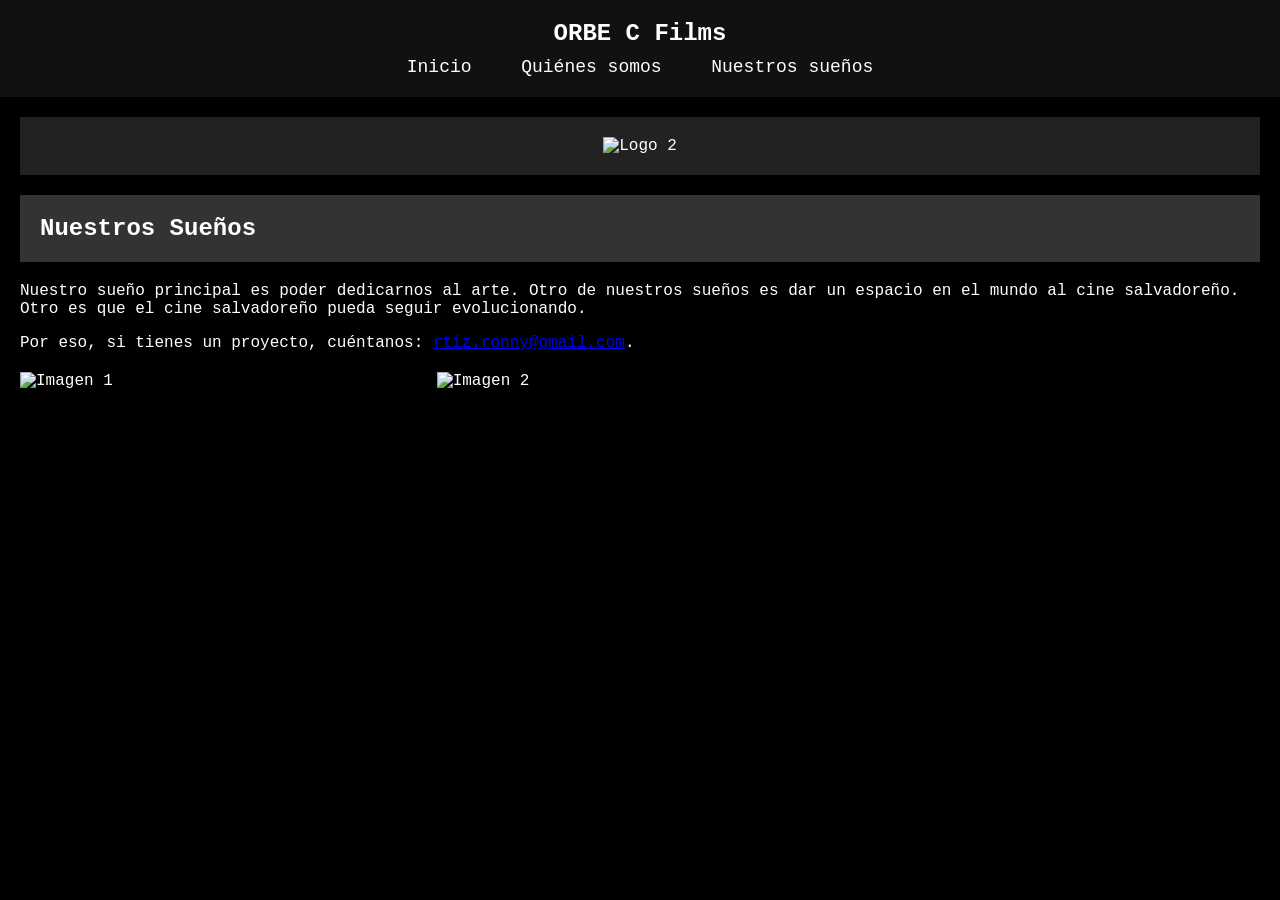
==== nuestros-suenos.html @ 3aed9e32 "Add files via upload" ====
<!DOCTYPE html>
<html lang="es">

<head>
    <meta charset="UTF-8">
    <meta name="viewport" content="width=device-width, initial-scale=1.0">
    <title>ORBE C Films - Nuestros Sueños</title>

    <!-- Vincula las hojas de estilo directamente desde CDN -->
    <link rel="stylesheet" type="text/css" href="https://cdnjs.cloudflare.com/ajax/libs/slick-carousel/1.8.1/slick.min.css" />
    <link rel="stylesheet" type="text/css" href="https://cdnjs.cloudflare.com/ajax/libs/slick-carousel/1.8.1/slick-theme.min.css" />

    <!-- Estilos CSS personalizados -->
    <style>
        body {
            background-color: #000; /* Negro */
            color: #ffffff; /* Blanco */
            font-family: 'Courier New', Courier, monospace;
            margin: 0;
            padding: 0;
        }

        header {
            background-color: #111; /* Color de fondo para "nuestros sueños" */
            padding: 20px;
            text-align: center;
        }

        header h1 {
            margin: 0;
            max-width: 80%;
            margin-left: auto;
            margin-right: auto;
            font-size: 1.5em;
            color: #fff; /* Color del texto */
        }

        header div {
            margin-top: 10px;
        }

        header a {
            color: #ffffff; /* Letra blanca */
            margin: 0 20px;
            font-size: 18px;
            text-decoration: none;
            font-family: 'Courier New', Courier, monospace;
        }

        #contenido {
            padding: 20px;
        }

        #logo {
            display: flex;
            justify-content: center;
            align-items: center;
            background-color: #222; /* Color de fondo para el logo */
            padding: 20px;
        }

        #logo img {
            max-width: 100%;
            height: auto;
        }

        #suenos-texto {
            background-color: #333; /* Color de fondo para la sección de texto */
            padding: 20px;
            margin-top: 20px;
        }

        #tabla-imagenes {
            display: grid;
            grid-template-columns: repeat(3, 1fr);
            gap: 10px;
            margin-top: 20px;
        }

        #tabla-imagenes img {
            width: 100%;
            height: auto;
        }
    </style>
</head>

<body>

    <header>
        <h1>ORBE C Films</h1>
        <div>
            <a href="index.html">Inicio</a>
            <a href="quienes-somos.html">Quiénes somos</a>
            <a href="nuestros-suenos.html">Nuestros sueños</a>
        </div>
    </header>

    <div id="contenido">
        <div id="logo">
            <img src="ruta_de_logo2.jpg" alt="Logo 2">
        </div>

        <h2 id="suenos-texto">Nuestros Sueños</h2>
        <p>Nuestro sueño principal es poder dedicarnos al arte. Otro de nuestros sueños es dar un espacio en el mundo al cine salvadoreño. Otro es que el cine salvadoreño pueda seguir evolucionando.</p>
        <p>Por eso, si tienes un proyecto, cuéntanos: <a href="mailto:rtiz.ronny@gmail.com">rtiz.ronny@gmail.com</a>.</p>

        <div id="tabla-imagenes">
            <!-- Aquí puedes agregar las etiquetas img con las rutas de tus imágenes -->
            <img src="ruta_imagen1.jpg" alt="Imagen 1">
            <img src="ruta_imagen2.jpg" alt="Imagen 2">
            <!-- ... Continúa con las demás imágenes -->
        </div>
    </div>

    <!-- Resto del contenido HTML... -->

    <!-- Vincula los scripts de jQuery y Slick Carousel desde CDN -->
    <script src="https://code.jquery.com/jquery-3.6.0.min.js"></script>
    <script src="https://cdnjs.cloudflare.com/ajax/libs/slick-carousel/1.8.1/slick.min.js"></script>

    <!-- Agrega tu script personalizado aquí -->

</body>

</html>
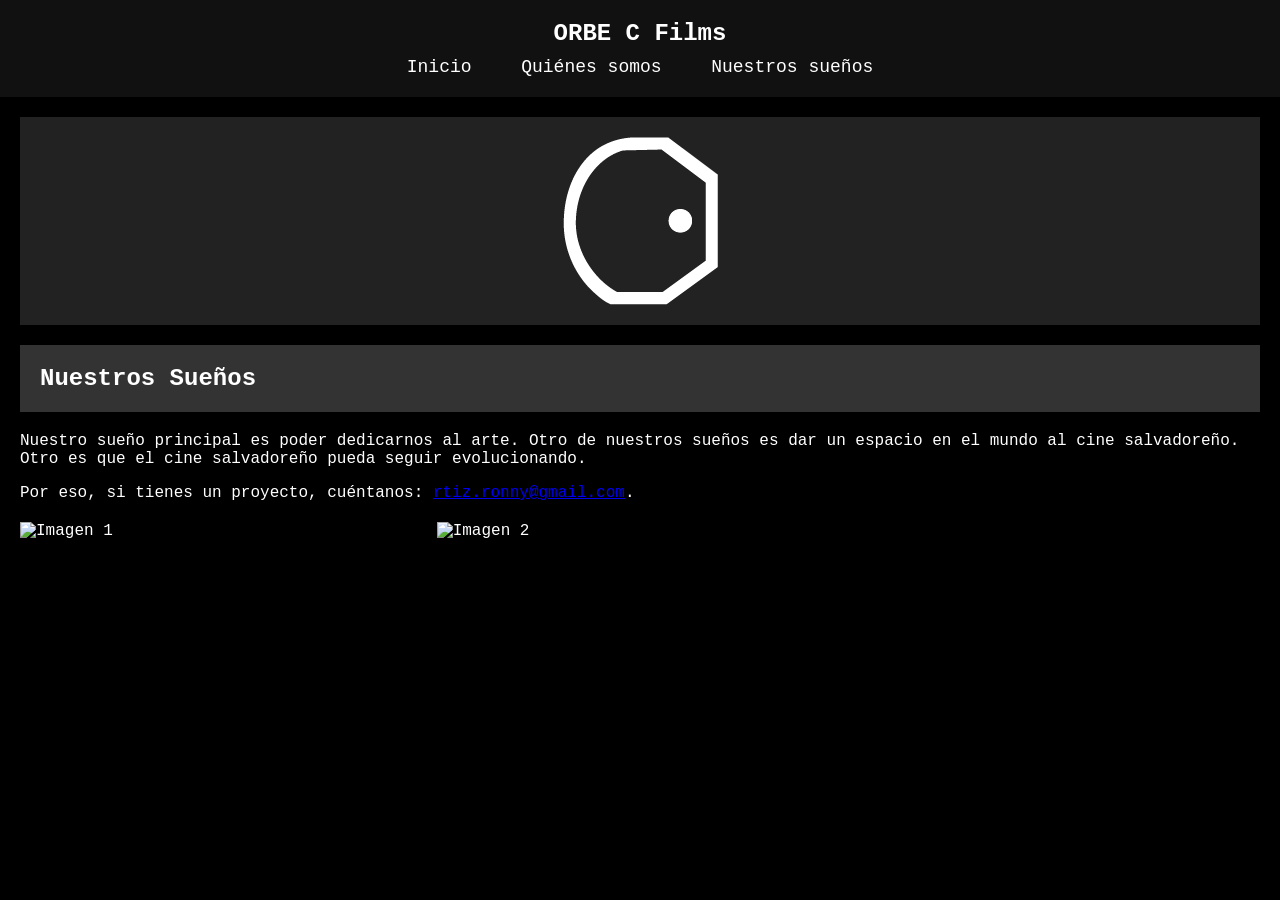
==== commit 42e41f1d: "Update nuestros-suenos.html" ====
--- a/nuestros-suenos.html
+++ b/nuestros-suenos.html
@@ -62,7 +62,19 @@
         #logo img {
             max-width: 100%;
             height: auto;
+            animation: rotateLogo 5s linear infinite;
         }
+
+        /* rotar el logo: */
+
+        @keyframes rotateLogo {
+    from {
+        transform: rotate(0deg); /* Inicia la rotación desde 0 grados */
+    }
+    to {
+        transform: rotate(360deg); /* Termina la rotación en 360 grados (una vuelta completa) */
+    }
+}
 
         #suenos-texto {
             background-color: #333; /* Color de fondo para la sección de texto */
@@ -97,7 +109,7 @@
 
     <div id="contenido">
         <div id="logo">
-            <img src="ruta_de_logo2.jpg" alt="Logo 2">
+            <img src="imagenes/logo.png" alt="Logo 2">
         </div>
 
         <h2 id="suenos-texto">Nuestros Sueños</h2>
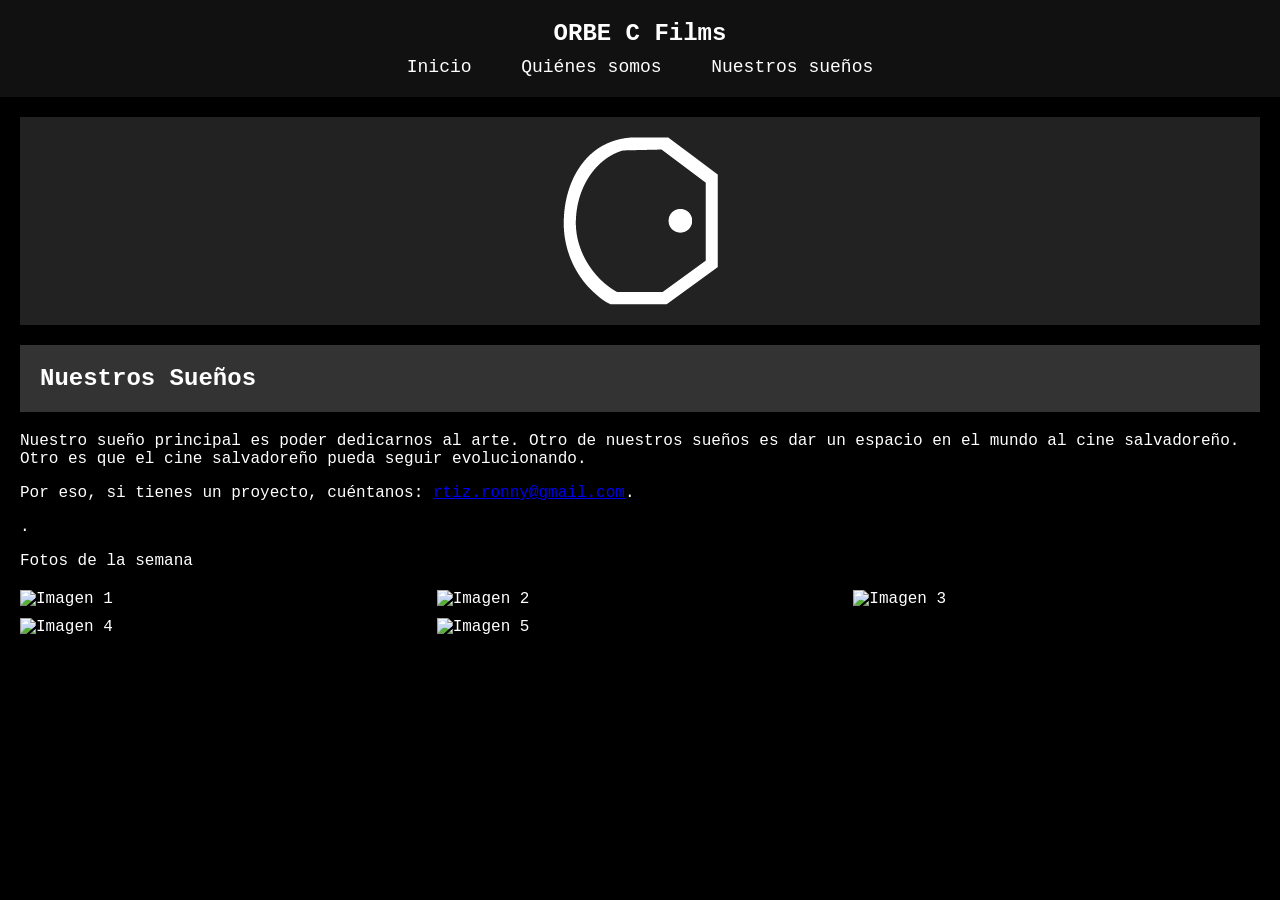
==== commit e0735688: "Add files via upload" ====
--- a/nuestros-suenos.html
+++ b/nuestros-suenos.html
@@ -115,11 +115,16 @@
         <h2 id="suenos-texto">Nuestros Sueños</h2>
         <p>Nuestro sueño principal es poder dedicarnos al arte. Otro de nuestros sueños es dar un espacio en el mundo al cine salvadoreño. Otro es que el cine salvadoreño pueda seguir evolucionando.</p>
         <p>Por eso, si tienes un proyecto, cuéntanos: <a href="mailto:rtiz.ronny@gmail.com">rtiz.ronny@gmail.com</a>.</p>
+        <p>.</p>
+        <p>Fotos de la semana</p>
 
         <div id="tabla-imagenes">
             <!-- Aquí puedes agregar las etiquetas img con las rutas de tus imágenes -->
-            <img src="ruta_imagen1.jpg" alt="Imagen 1">
-            <img src="ruta_imagen2.jpg" alt="Imagen 2">
+            <img src="imagenes/1.jpg" alt="Imagen 1">
+            <img src="imagenes/2.jpg" alt="Imagen 2">
+            <img src="imagenes/3.jpg" alt="Imagen 3">
+            <img src="imagenes/4.jpg" alt="Imagen 4">
+            <img src="imagenes/5.jpg" alt="Imagen 5">
             <!-- ... Continúa con las demás imágenes -->
         </div>
     </div>
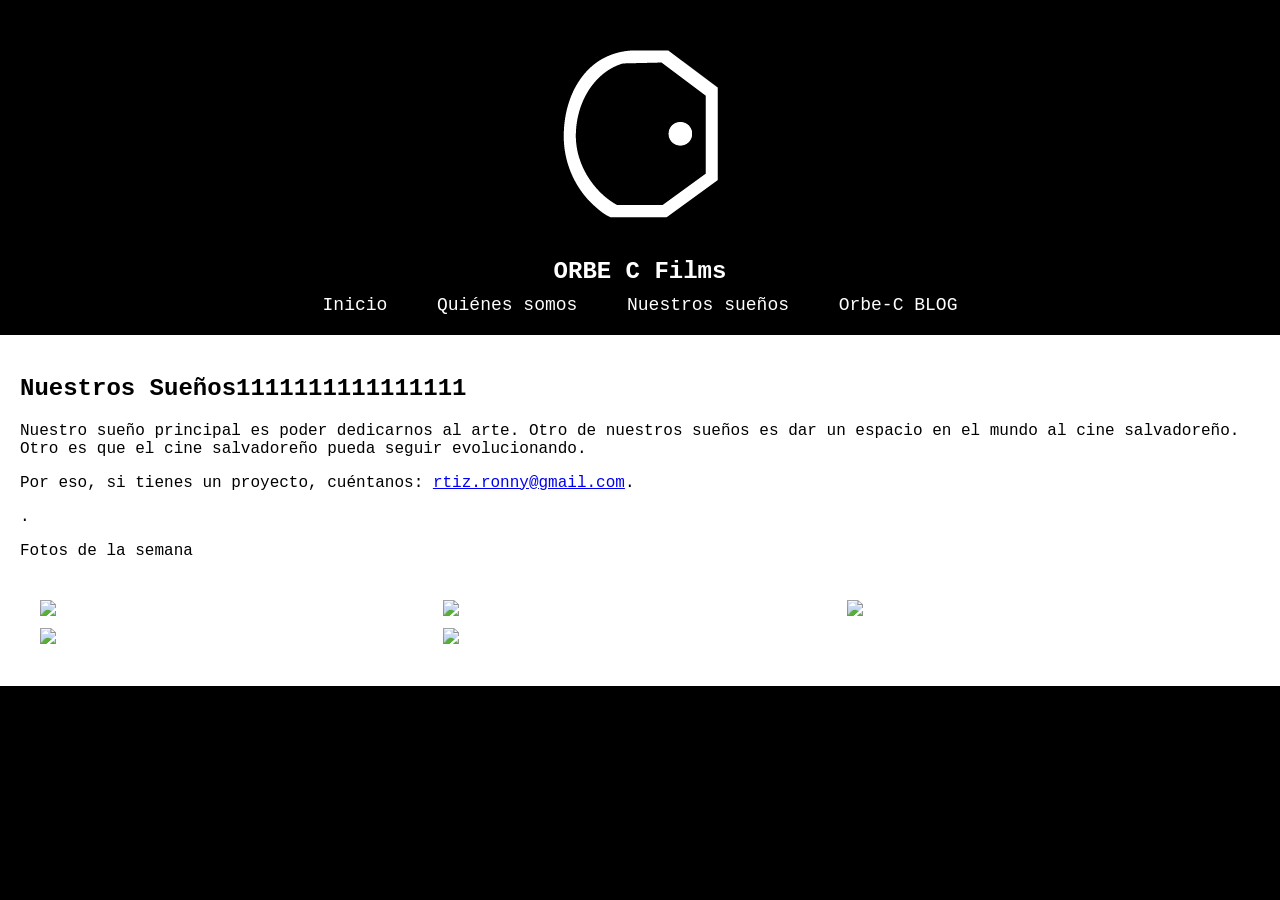
==== commit b58750eb: "Add files via upload" ====
--- a/nuestros-suenos.html
+++ b/nuestros-suenos.html
@@ -14,16 +14,17 @@
     <style>
         body {
             background-color: #000; /* Negro */
-            color: #ffffff; /* Blanco */
+            color: #fff; /* Blanco */
             font-family: 'Courier New', Courier, monospace;
             margin: 0;
             padding: 0;
         }
 
         header {
-            background-color: #111; /* Color de fondo para "nuestros sueños" */
+            text-align: center;
+            background-color: #000; /* Negro */
             padding: 20px;
-            text-align: center;
+            margin: 0;
         }
 
         header h1 {
@@ -40,7 +41,7 @@
         }
 
         header a {
-            color: #ffffff; /* Letra blanca */
+            color: #fff; /* Letra blanca */
             margin: 0 20px;
             font-size: 18px;
             text-decoration: none;
@@ -49,14 +50,17 @@
 
         #contenido {
             padding: 20px;
+            margin-top: 0; /* Modificado para eliminar el margen superior */
+            background-color: #fff; /* Blanco */
         }
 
         #logo {
             display: flex;
             justify-content: center;
             align-items: center;
-            background-color: #222; /* Color de fondo para el logo */
             padding: 20px;
+            background-color: #000; /* Negro */
+            margin-bottom: 20px; /* Añadido espacio entre el logo y el texto */
         }
 
         #logo img {
@@ -66,20 +70,17 @@
         }
 
         /* rotar el logo: */
+        @keyframes rotateLogo {
+            from {
+                transform: rotate(0deg); /* Inicia la rotación desde 0 grados */
+            }
+            to {
+                transform: rotate(360deg); /* Termina la rotación en 360 grados (una vuelta completa) */
+            }
+        }
 
-        @keyframes rotateLogo {
-    from {
-        transform: rotate(0deg); /* Inicia la rotación desde 0 grados */
-    }
-    to {
-        transform: rotate(360deg); /* Termina la rotación en 360 grados (una vuelta completa) */
-    }
-}
-
-        #suenos-texto {
-            background-color: #333; /* Color de fondo para la sección de texto */
-            padding: 20px;
-            margin-top: 20px;
+        .suenos-texto {
+            color: #000; /* Color del texto negro */
         }
 
         #tabla-imagenes {
@@ -87,6 +88,8 @@
             grid-template-columns: repeat(3, 1fr);
             gap: 10px;
             margin-top: 20px;
+            background-color: #fff; /* Blanco */
+            padding: 20px;
         }
 
         #tabla-imagenes img {
@@ -99,24 +102,24 @@
 <body>
 
     <header>
+        <div id="logo">
+            <img src="imagenes/logo.png" alt="Logo 2">
+        </div>
         <h1>ORBE C Films</h1>
         <div>
             <a href="index.html">Inicio</a>
             <a href="quienes-somos.html">Quiénes somos</a>
             <a href="nuestros-suenos.html">Nuestros sueños</a>
+            <a href="OrbeCBlog.html" class="section-link">Orbe-C BLOG</a>
         </div>
     </header>
 
     <div id="contenido">
-        <div id="logo">
-            <img src="imagenes/logo.png" alt="Logo 2">
-        </div>
-
-        <h2 id="suenos-texto">Nuestros Sueños</h2>
-        <p>Nuestro sueño principal es poder dedicarnos al arte. Otro de nuestros sueños es dar un espacio en el mundo al cine salvadoreño. Otro es que el cine salvadoreño pueda seguir evolucionando.</p>
-        <p>Por eso, si tienes un proyecto, cuéntanos: <a href="mailto:rtiz.ronny@gmail.com">rtiz.ronny@gmail.com</a>.</p>
-        <p>.</p>
-        <p>Fotos de la semana</p>
+        <h2 class="suenos-texto">Nuestros Sueños1111111111111111</h2>
+        <p class="suenos-texto">Nuestro sueño principal es poder dedicarnos al arte. Otro de nuestros sueños es dar un espacio en el mundo al cine salvadoreño. Otro es que el cine salvadoreño pueda seguir evolucionando.</p>
+        <p class="suenos-texto">Por eso, si tienes un proyecto, cuéntanos: <a href="mailto:rtiz.ronny@gmail.com">rtiz.ronny@gmail.com</a>.</p>
+        <p class="suenos-texto">.</p>
+        <p class="suenos-texto">Fotos de la semana</p>
 
         <div id="tabla-imagenes">
             <!-- Aquí puedes agregar las etiquetas img con las rutas de tus imágenes -->
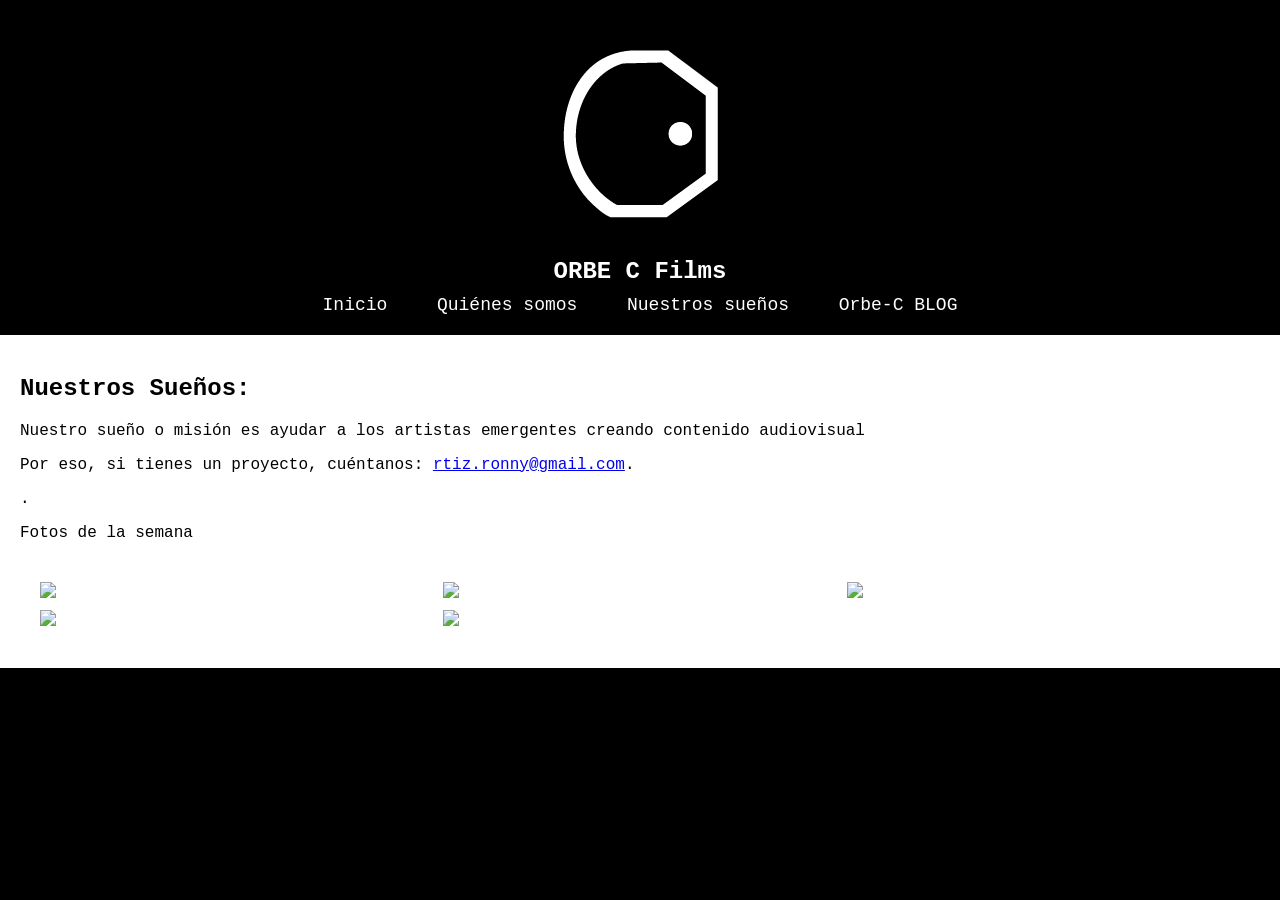
==== commit b650de14: "Update nuestros-suenos.html" ====
--- a/nuestros-suenos.html
+++ b/nuestros-suenos.html
@@ -115,8 +115,8 @@
     </header>
 
     <div id="contenido">
-        <h2 class="suenos-texto">Nuestros Sueños1111111111111111</h2>
-        <p class="suenos-texto">Nuestro sueño principal es poder dedicarnos al arte. Otro de nuestros sueños es dar un espacio en el mundo al cine salvadoreño. Otro es que el cine salvadoreño pueda seguir evolucionando.</p>
+        <h2 class="suenos-texto">Nuestros Sueños:</h2>
+        <p class="suenos-texto">Nuestro sueño o misión es ayudar a los artistas emergentes creando contenido audiovisual </p>
         <p class="suenos-texto">Por eso, si tienes un proyecto, cuéntanos: <a href="mailto:rtiz.ronny@gmail.com">rtiz.ronny@gmail.com</a>.</p>
         <p class="suenos-texto">.</p>
         <p class="suenos-texto">Fotos de la semana</p>
